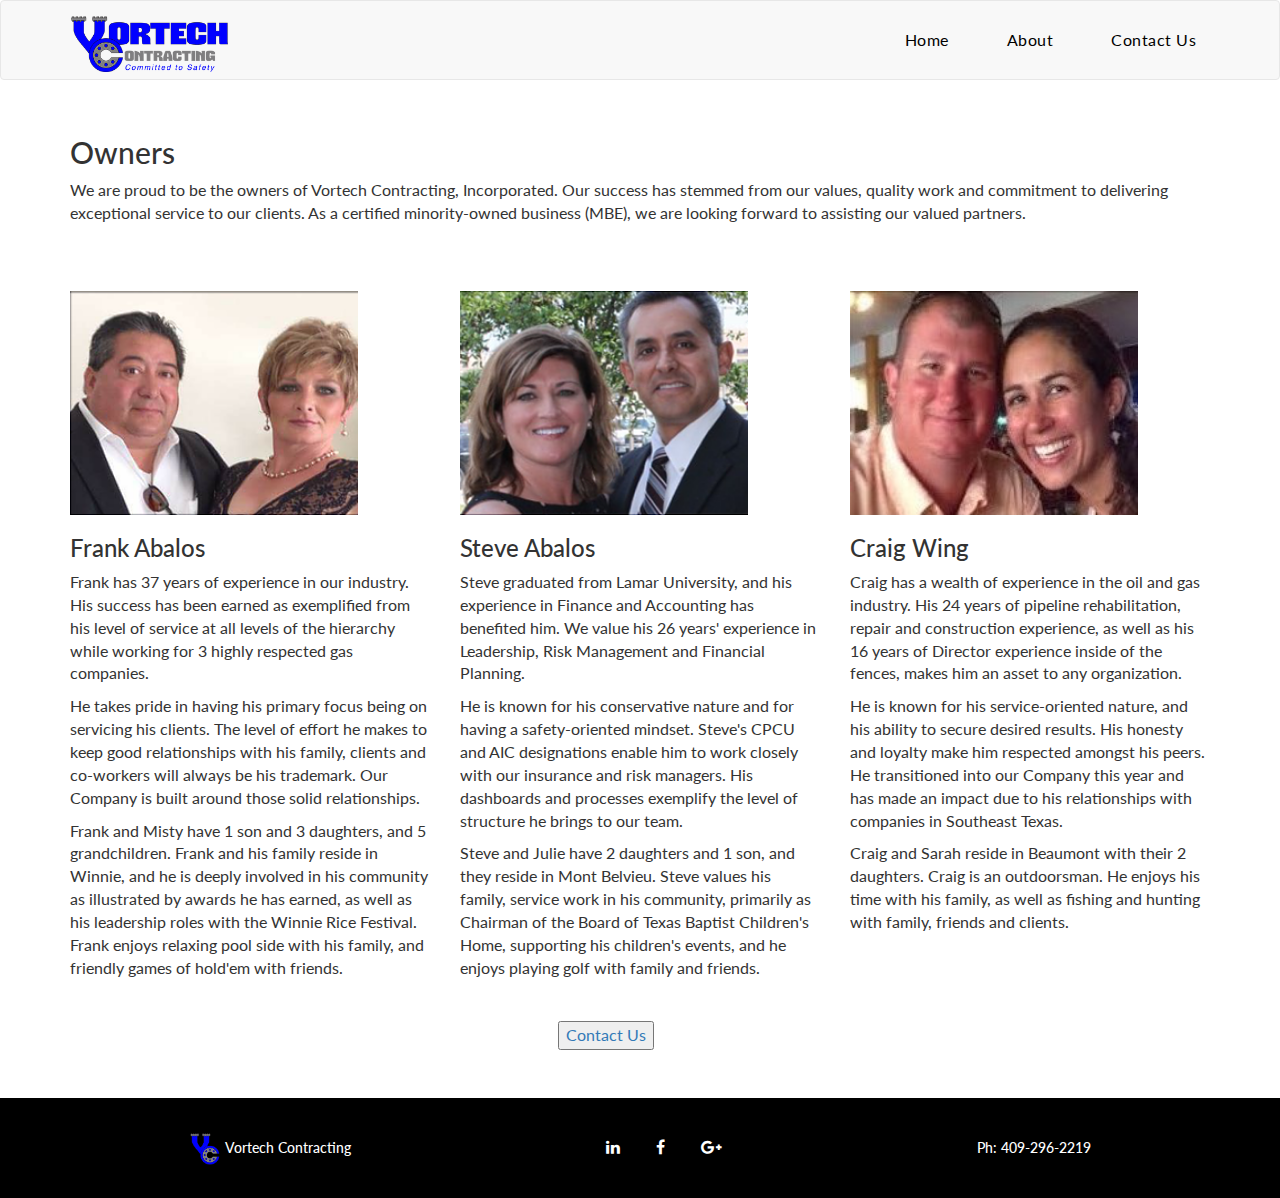
==== about.html @ c71fc261 "added about page, need to center button on smaller screen, add media queries" ====
<!DOCTYPE html>
<html>
  <head>
    <link href="https://fonts.googleapis.com/css?family=Lato:300,400" rel="stylesheet">
    <link href="https://fonts.googleapis.com/css?family=Muli:200i" rel="stylesheet">
    <link rel="stylesheet" href="./resources/font-awesome/css/font-awesome.min.css">
    <link rel="stylesheet" href="https://maxcdn.bootstrapcdn.com/bootstrap/3.3.7/css/bootstrap.min.css" integrity="sha384-BVYiiSIFeK1dGmJRAkycuHAHRg32OmUcww7on3RYdg4Va+PmSTsz/K68vbdEjh4u" crossorigin="anonymous">
    <meta name="viewport" content="width=device-width, initial-scale=1">
    <link href="style.css" type="text/css" rel="stylesheet">
    <meta charset="utf-8">
    <title>Vortech Contracting</title>
  </head>
  <body>
    <nav class="navbar navbar-default">
        <div class="container">
        <div class="navbar-header">
          <a class="navbar-brand" href="index.html">
            <img alt="Brand" src="./resources/Vortech.png">
          </a>
        </div>
          <ul class="nav navbar-nav navbar-right">
            <li><a href="index.html">Home</a></li>
            <li><a href="about.html">About</a></li>
            <li><a href="contact.html">Contact Us</a></li>
          </ul>
        </div>
      </nav>
      <section>
        <div class="owners">
          <div class="container">
            <h2>Owners</h2>
            <p>We are proud to be the owners of Vortech Contracting, Incorporated. Our success has stemmed from our values, quality work and commitment to delivering exceptional service to our clients. As a certified minority-owned business (MBE), we are looking forward to assisting our valued partners.</p>
          </div>
        </div>
      </section>
      <section>
        <div class="about-us">
        <div class="container">
          <div class="row">
            <div class="col-md-4 col-md-offset-0 col-xs-12">
              <img src="./resources/fabalos.png">
              <h3>Frank Abalos</h3>
              <p>Frank has 37 years of experience in our industry.  His success has been earned as exemplified from his level of service at all levels of the hierarchy while working for 3 highly respected gas companies.  </p>
              <p>He takes pride in having his primary focus being on servicing his clients.  The level of effort he makes to keep good relationships with his family, clients and co-workers will always be his trademark.  Our Company is built around those solid relationships.</p>
              <p>Frank and Misty have 1 son and 3 daughters, and 5 grandchildren.  Frank and his family reside in Winnie, and he is deeply involved in his community as illustrated by awards he has earned, as well as his leadership roles with the Winnie Rice Festival.   Frank enjoys relaxing pool side with his family, and friendly games of hold'em with friends.</p>
            </div>
            <div class="col-md-4 col-md-offset-0 col-xs-12">
              <img src="./resources/sabalos.png">
              <h3>Steve Abalos</h3>
              <p>Steve graduated from Lamar University, and his experience in Finance and Accounting has benefited him.  We value his 26 years' experience in Leadership, Risk Management and Financial Planning.</p>
              <p>He is known for his conservative nature and for having a safety-oriented mindset.  Steve's CPCU and AIC designations enable him to work closely with our insurance and risk managers.  His dashboards and processes exemplify the level of structure he brings to our team. </p>
              <p>Steve and Julie have 2 daughters and 1 son, and they reside in Mont Belvieu.  Steve values his family, service work in his community, primarily as Chairman of the Board of Texas Baptist Children's Home, supporting his children's events, and he enjoys playing golf with family and friends.</p>
            </div>
            <div class="col-md-4 col-md-offset-0 col-xs-12">
              <img src="./resources/craigwing.jpg">
              <h3>Craig Wing</h3>
              <p>Craig has a wealth of experience in the oil and gas industry.  His 24 years of pipeline rehabilitation, repair and construction experience, as well as his 16 years of Director experience inside of the fences, makes him an asset to any organization.</p>
              <p>He is known for his service-oriented nature, and his ability to secure desired results. His honesty and loyalty make him respected amongst his peers.  He transitioned into our Company this year and has made an impact due to his relationships with companies in Southeast Texas.</p>
              <p>Craig and Sarah reside in Beaumont with their 2 daughters.  Craig is an outdoorsman. He enjoys his time with his family, as well as fishing and hunting with family, friends and clients. </p>
            </div>
          </div>
        </div>
      </div>
    </section>
    <section>
      <div class="container">
        <div class="row">
          <div class="col-md-4 col-md-offset-5">
          <a class="about" href="contact.html"><button>
            Contact Us
          </button></a>
        </div>
        </div>
      </div>
    </section>
    <footer>
      <div class="container">
        <div class="footer">
          <div class="footer-logo">
              <a href="index.html"><img src="./resources/Vortech-logo.png"></a>
              <h5>Vortech Contracting</h5>
          </div>
          <div class="follow-us">
              <a href="#"><i class="fa fa-linkedin" aria-hidden="true"></i></a>
              <a href="#"><i class="fa fa-facebook" aria-hidden="true"></i></a>
              <a href="#"><i class="fa fa-google-plus" aria-hidden="true"></i></a>
          </div>
          <div class="address">
              <h5>Ph: 409-296-2219</h5>
          </div>
        </div>
      </div>
    </footer>
  </body>
</html>
---- style.css ----
/* GLOBAL STYLING */


html, body{
  font-size: 16px;
  font-family: 'Lato', sans-serif;
  height: 100%;
}

.container-fluid{
  margin: 0;
  padding: 0;
}


/* BRANDING & NAVBAR SECTION */

.navbar-brand img{
  height: 3.5rem;
}

.navbar-default{
  height: 5rem;
}

.navbar .nav li{
  margin: .875rem .875rem;
  letter-spacing: 0.03rem;
  font-weight: 400;
}

.navbar .nav li a{
  color: #000;
}

.navbar .nav li a:hover{
  color: #fff;
  border-radius: 3px;
  background-color: #0000FF;
  transition: 700ms;
}


/* MISSION STATEMENT QUOTE */

.mission-statement{
  background-color: #FFF;
  margin-top: 5rem;
}

.since2003 h3{
  text-align: center;
  font-weight: 300;
}

.mission{
  padding: 1.5rem 0 0 0;
}

.mission h1{
  color: #0000FF;;
  text-align: center;
  font-size: 4rem;
  font-weight: 300;
}

.passion{
  max-width: 25rem;
  max-height: 25rem;
  /*background: rgba(0, 0, 0, .1)*/
}

.passion p{
  font-size: 1.3rem;
  color: black;
  font-style: italic;
  text-align: center;
  line-height: 2rem;
  font-family: 'Muli', sans-serif;
}

/* MAIN PHOTO SECTION*/

.main-photo{
  display: flex;
  flex-wrap: wrap;
  justify-content: space-around;
  align-items: center;
  background-color: #FFF;
  padding: 3rem 0;
}

.main-photo img{
  max-width: 30rem;
}



/* SERVICES SECTION */

.vortech-services{
  display: flex;
  justify-content: space-around;
  flex-wrap: wrap;
  padding: 3rem 0;
  background-color: #F8F8F8;
}

.vortech-services ul{
  padding-top: 1rem;
}

.vortech-services li{
  list-style: none;
  text-align: left;
  font-size: 0.875rem;
  line-height: 1rem;
}

.vortech-services img{
  width: 284px;
  height: 170px;
}

.service{
  padding: 1.5rem;
  border: 1px solid #71757a;
  margin-top: 1rem;
  box-shadow: 5px 5px 5px #000;
  background-color: #fff;
}

.service h3{
  text-align: center;
  font-weight: bold;
}

.service p{
  text-align: center;
  font-size: 0.875rem;
  max-width: 18rem;
  line-height: 1rem;
}


/* Locations Section */

.locations{
  background-color: #FFF;
  padding: 3rem 0;
  display: flex;
  flex-wrap: wrap;
  justify-content: space-around;
  align-items: center;
}

.locations ul{
  list-style: none;
  line-height: 2rem;
  text-align: left;
  padding: 0;
}

.locations iframe{
  /*pointer-events: none;*/
  max-width: 100%;
}


/* FOOTER SECTION */

footer{
  background-color: #000;
  color: #FFF;
}


.footer{
  display: flex;
  justify-content: space-around;
  align-items: baseline;
  flex-wrap: wrap;
  padding: 2rem 0;
}

.footer h5{
  display: inline-block;
}

.follow-us a{
  padding: 0 1rem;
}

.footer img{
  max-width: 2rem;
}

.footer i:hover{
  color: #0000FF;
  transition: 800ms;
}

i{
  color: #FFF;
}

/* CONTACT PAGE */

.contact-info{
  padding: 3rem 0 8rem;;
  text-align: center;
}

#footer{
  bottom: 0;
  left: 0;
  right: 0;
  position: fixed;
  background-color: #000;
  color: #FFF;
  width: 100%;
}


/* About Us Page */

.about-us{
  padding-bottom: 2rem;
}

.about-us img{
  margin: 2.5rem 0 0 0 ;
  width: 18rem;
  height: 14rem;
}

.owners{
  padding: 1rem 0 1rem 0;
}

.about button{
  margin: 0 0 3rem 0;
}



/* Media Queries */

/*@media only screen and (min-device-width: 320px){

.navbar ul{
  text-align: center;
  margin: 3rem 0;
}

.mission{
  padding: 7rem 0;
  }
}

@media only screen and (min-device-width: 768px){

    ul li a{
      font-size: .0875rem;
      padding: .0875rem;
    }

    .navbar ul a{
      text-align: center;
      margin: 3rem 0;
    }

    .mission{
      padding-top: 7rem;
    }
  }

  @media only screen and (min-device-width: 992px){

    .contact-info{
      padding-bottom: 5rem;
    }
  }
*/
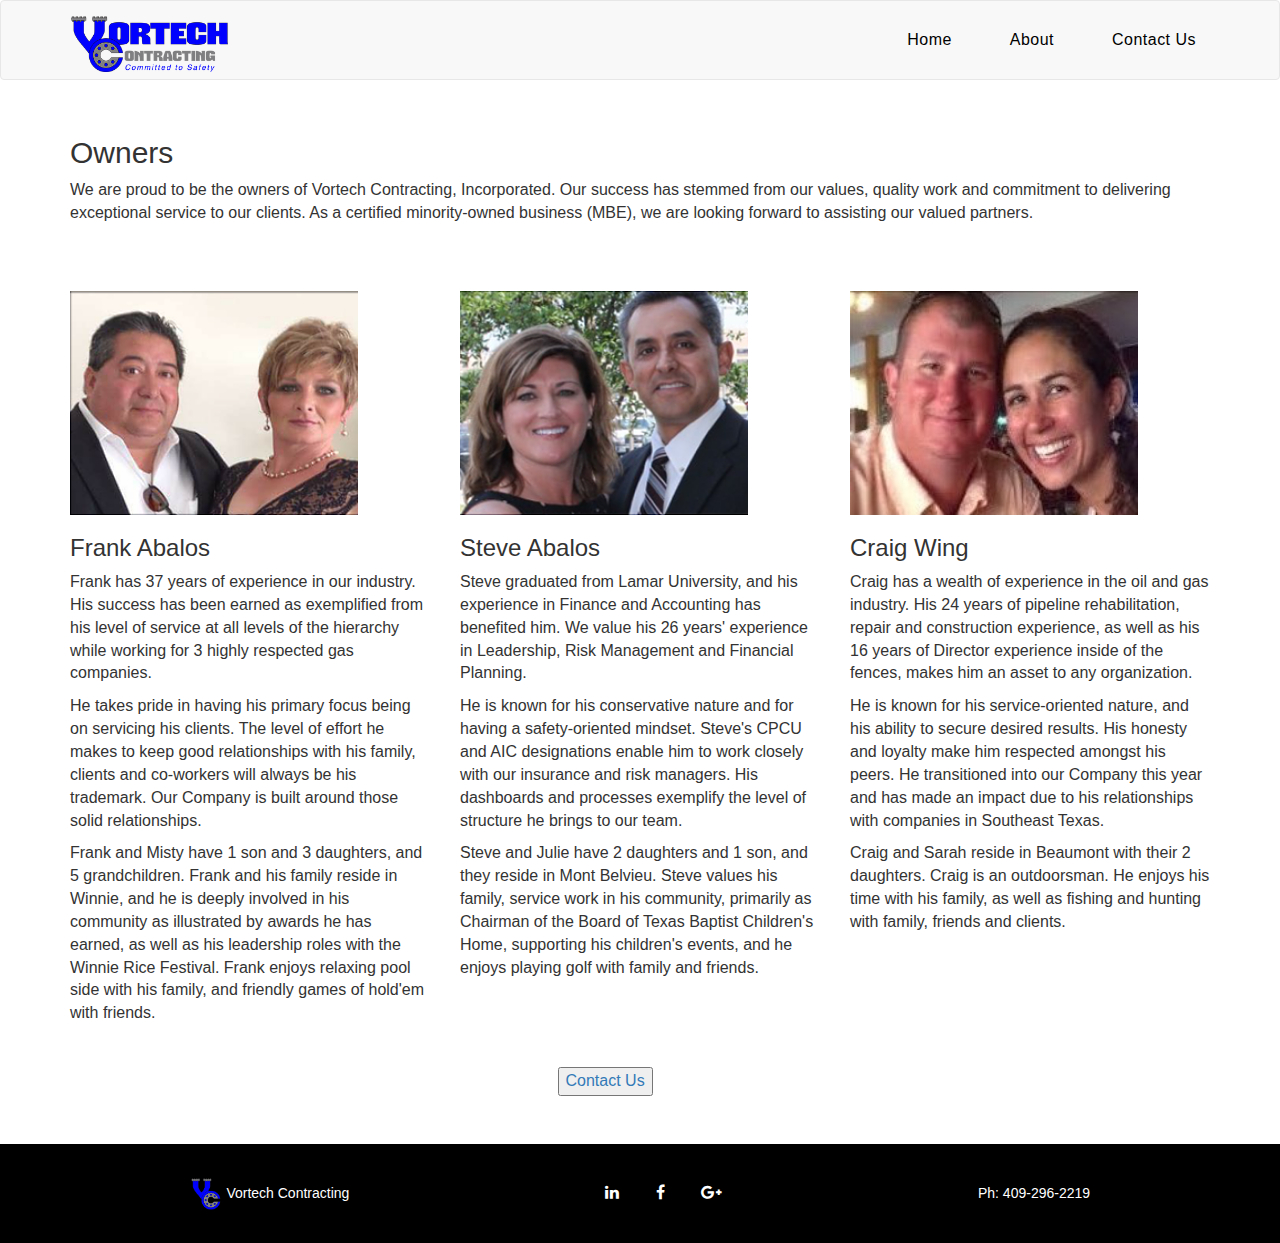
==== commit c0e3905e: "changed main font" ====
--- a/about.html
+++ b/about.html
@@ -1,6 +1,7 @@
 <!DOCTYPE html>
 <html>
   <head>
+    <link rel="icon" href="favicon.ico" type="image/x-icon">
     <link href="https://fonts.googleapis.com/css?family=Lato:300,400" rel="stylesheet">
     <link href="https://fonts.googleapis.com/css?family=Muli:200i" rel="stylesheet">
     <link rel="stylesheet" href="./resources/font-awesome/css/font-awesome.min.css">
@@ -65,7 +66,7 @@
     <section>
       <div class="container">
         <div class="row">
-          <div class="col-md-4 col-md-offset-5">
+          <div class="col-md-4 col-md-offset-5 col-sm-6 col-sm-offset-4 col-xs-4 col-xs-offset-4">
           <a class="about" href="contact.html"><button>
             Contact Us
           </button></a>
--- a/style.css
+++ b/style.css
@@ -4,7 +4,7 @@
 
 html, body{
   font-size: 16px;
-  font-family: 'Lato', sans-serif;
+  font-family: 'Roboto', sans-serif;
   height: 100%;
 }
 
@@ -25,9 +25,10 @@
 }
 
 .navbar .nav li{
-  margin: .875rem .875rem;
+  margin: .875rem;
   letter-spacing: 0.03rem;
   font-weight: 400;
+  display: inline-block;
 }
 
 .navbar .nav li a{
@@ -62,7 +63,8 @@
   color: #0000FF;;
   text-align: center;
   font-size: 4rem;
-  font-weight: 300;
+  font-weight: bold;
+  text-transform: uppercase;
 }
 
 .passion{
@@ -90,11 +92,6 @@
   background-color: #FFF;
   padding: 3rem 0;
 }
-
-.main-photo img{
-  max-width: 30rem;
-}
-
 
 
 /* SERVICES SECTION */
@@ -216,7 +213,6 @@
   bottom: 0;
   left: 0;
   right: 0;
-  position: fixed;
   background-color: #000;
   color: #FFF;
   width: 100%;
@@ -245,41 +241,9 @@
 
 
 
-/* Media Queries */
-
-/*@media only screen and (min-device-width: 320px){
-
-.navbar ul{
-  text-align: center;
-  margin: 3rem 0;
-}
-
-.mission{
-  padding: 7rem 0;
+@media only screen and (min-device-width: 992px) {
+
+  .contact-info{
+    margin-bottom: 7rem;
   }
 }
-
-@media only screen and (min-device-width: 768px){
-
-    ul li a{
-      font-size: .0875rem;
-      padding: .0875rem;
-    }
-
-    .navbar ul a{
-      text-align: center;
-      margin: 3rem 0;
-    }
-
-    .mission{
-      padding-top: 7rem;
-    }
-  }
-
-  @media only screen and (min-device-width: 992px){
-
-    .contact-info{
-      padding-bottom: 5rem;
-    }
-  }
-*/
